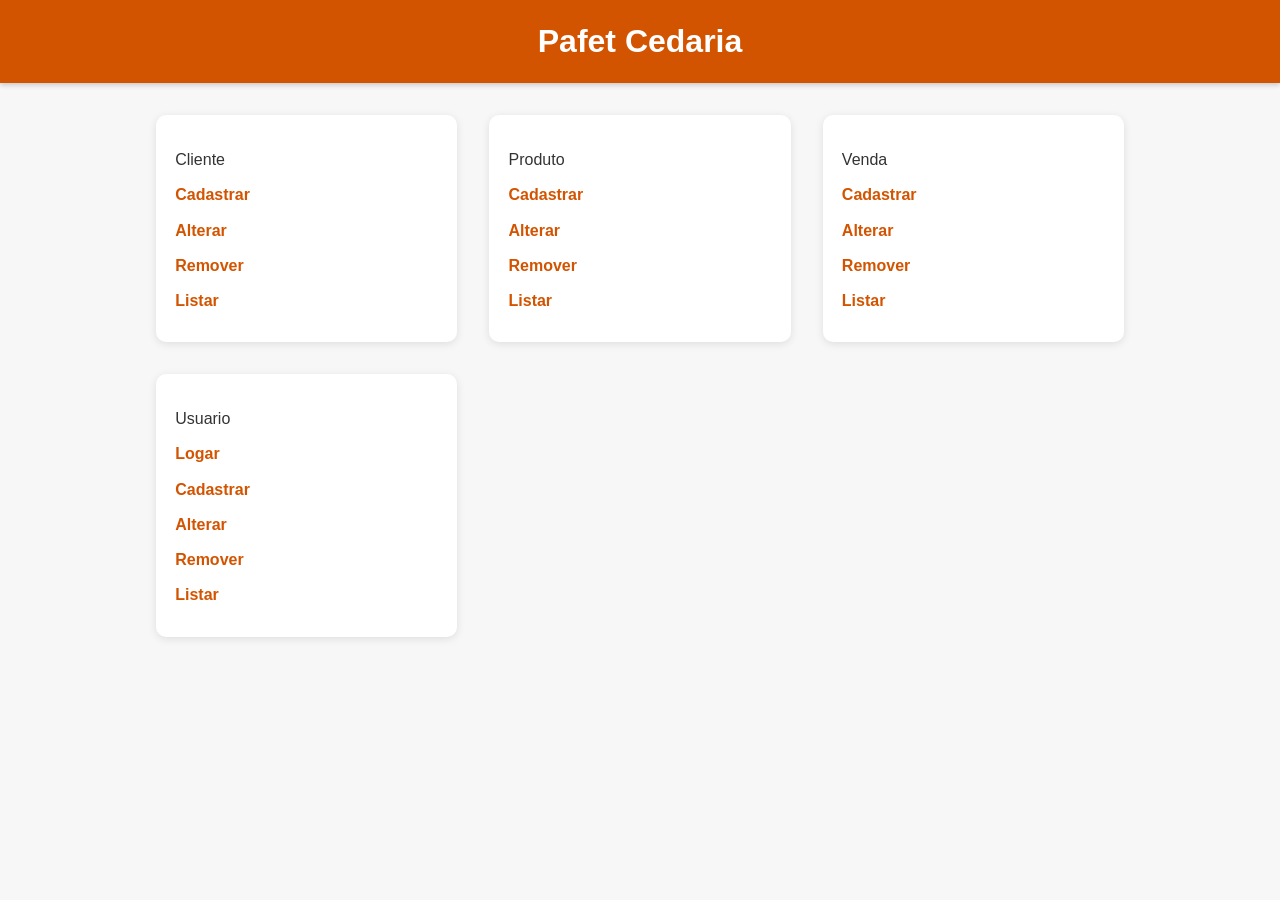
==== Exercícios/Padaria/index.html @ edd4c1d9 "finalizando o trabalho" ====
<!DOCTYPE html>
<html lang="en">
<head>
    <meta charset="UTF-8">
    <meta name="viewport" content="width=device-width, initial-scale=1.0">
    <title>Pafet Cedaria</title>
    <link rel="stylesheet" href="style.css">
</head>
<body>
    <header>
        <h1>Pafet Cedaria</h1>
    </header>
    <main>
        <ul>
            Cliente
            <li><a href="telas/cliente/cadastro_cliente.php">Cadastrar</a></li>
            <li><a href="telas/cliente/alterar_cliente.php">Alterar</a></li>
            <li><a href="telas/cliente/remover_cliente.php">Remover</a></li>
            <li><a href="telas/cliente/tabela_cliente.php">Listar</a></li>
        </ul>
        <ul>
            Produto
            <li><a href="telas/produto/cadastro_produto.php">Cadastrar</a></li>
            <li><a href="telas/produto/alterar_produto.php">Alterar</a></li>
            <li><a href="telas/produto/remover_produto.php">Remover</a></li>
            <li><a href="telas/produto/tabela_produto.php">Listar</a></li>
        </ul>
        <ul>
            Venda
            <li><a href="telas/venda/cadastro_venda.php">Cadastrar</a></li>
            <li><a href="telas/venda/alterar_venda.php">Alterar</a></li>
            <li><a href="telas/venda/remover_venda.php">Remover</a></li>
            <li><a href="telas/venda/tabela_venda.php">Listar</a></li>
        </ul>
        <ul>
            Usuario
            <li><a href="telas/usuario/logar_usuario.php">Logar</a></li>
            <li><a href="telas/usuario/cadastro_usuario.php">Cadastrar</a></li>
            <li><a href="telas/usuario/alterar_usuario.php">Alterar</a></li>
            <li><a href="telas/usuario/remover_usuario.php">Remover</a></li>
            <li><a href="telas/usuario/tabela_usuario.php">Listar</a></li>
        </ul>
    </main>
</body>
</html>
---- Exercícios/Padaria/style.css ----
/* Reset */
* {
    margin: 0;
    padding: 0;
    box-sizing: border-box;
    font-family: Arial, Helvetica, sans-serif;
}

/* Geral */
body {
    background: #f7f7f7;
    color: #333;
    line-height: 1.6;
}

/* Header */
header {
    background: #d35400;
    color: white;
    padding: 1rem;
    text-align: center;
    box-shadow: 0 2px 5px rgba(0,0,0,0.2);
}

header h1 {
    font-size: 2rem;
}

/* Index (menus principais) */
main {
    max-width: 1000px;
    margin: 2rem auto;
    display: grid;
    grid-template-columns: repeat(auto-fit, minmax(220px, 1fr));
    gap: 2rem;
    padding: 0 1rem;
}

ul {
    list-style: none;
    background: white;
    padding: 1.2rem;
    border-radius: 10px;
    box-shadow: 0 2px 8px rgba(0,0,0,0.1);
}

ul::before {
    content: attr(data-title);
    display: block;
    font-weight: bold;
    font-size: 1.1rem;
    margin-bottom: 0.8rem;
    color: #d35400;
}

ul li {
    margin: 0.6rem 0;
}

ul li a {
    text-decoration: none;
    color: #d35400;
    font-weight: bold;
    transition: color 0.2s ease;
}

ul li a:hover {
    color: #a04000;
}

/* Forms */
form {
    max-width: 400px;
    margin: 2rem auto;
    padding: 1.5rem;
    background: white;
    border-radius: 8px;
    box-shadow: 0 2px 6px rgba(0,0,0,0.1);
    display: flex;
    flex-direction: column;
    gap: 1rem;
}

label {
    font-weight: bold;
    margin-bottom: 0.3rem;
}

input[type="text"],
input[type="tel"],
input[type="email"],
input[type="password"] {
    width: 100%;
    padding: 0.7rem;
    border: 1px solid #ccc;
    border-radius: 6px;
    transition: border-color 0.2s;
}

input:focus {
    outline: none;
    border-color: #d35400;
}

button {
    padding: 0.9rem;
    background: #d35400;
    color: white;
    border: none;
    border-radius: 6px;
    font-weight: bold;
    cursor: pointer;
    transition: background 0.2s;
}

button:hover {
    background: #a04000;
}

/* Tabelas */
table {
    width: 100%;
    border-collapse: collapse;
    margin-top: 1.5rem;
    background: white;
    border-radius: 8px;
    overflow: hidden;
    box-shadow: 0 2px 6px rgba(0,0,0,0.1);
}

table th, table td {
    padding: 0.8rem;
    border-bottom: 1px solid #ddd;
    text-align: left;
}

table th {
    background: #f0f0f0;
    font-weight: bold;
}

table tr:hover {
    background: #f9f9f9;
}
/* Login container */
.login-container {
    max-width: 400px;
    margin: 5rem auto;
    padding: 2rem;
    background: white;
    border-radius: 8px;
    box-shadow: 0 2px 6px rgba(0,0,0,0.1);
    display: flex;
    flex-direction: column;
    gap: 1rem;
}

/* Mensagens de login */
.login-success {
    color: green;
    font-weight: bold;
    margin-top: 1rem;
}

.login-fail {
    color: red;
    font-weight: bold;
    margin-top: 1rem;
}
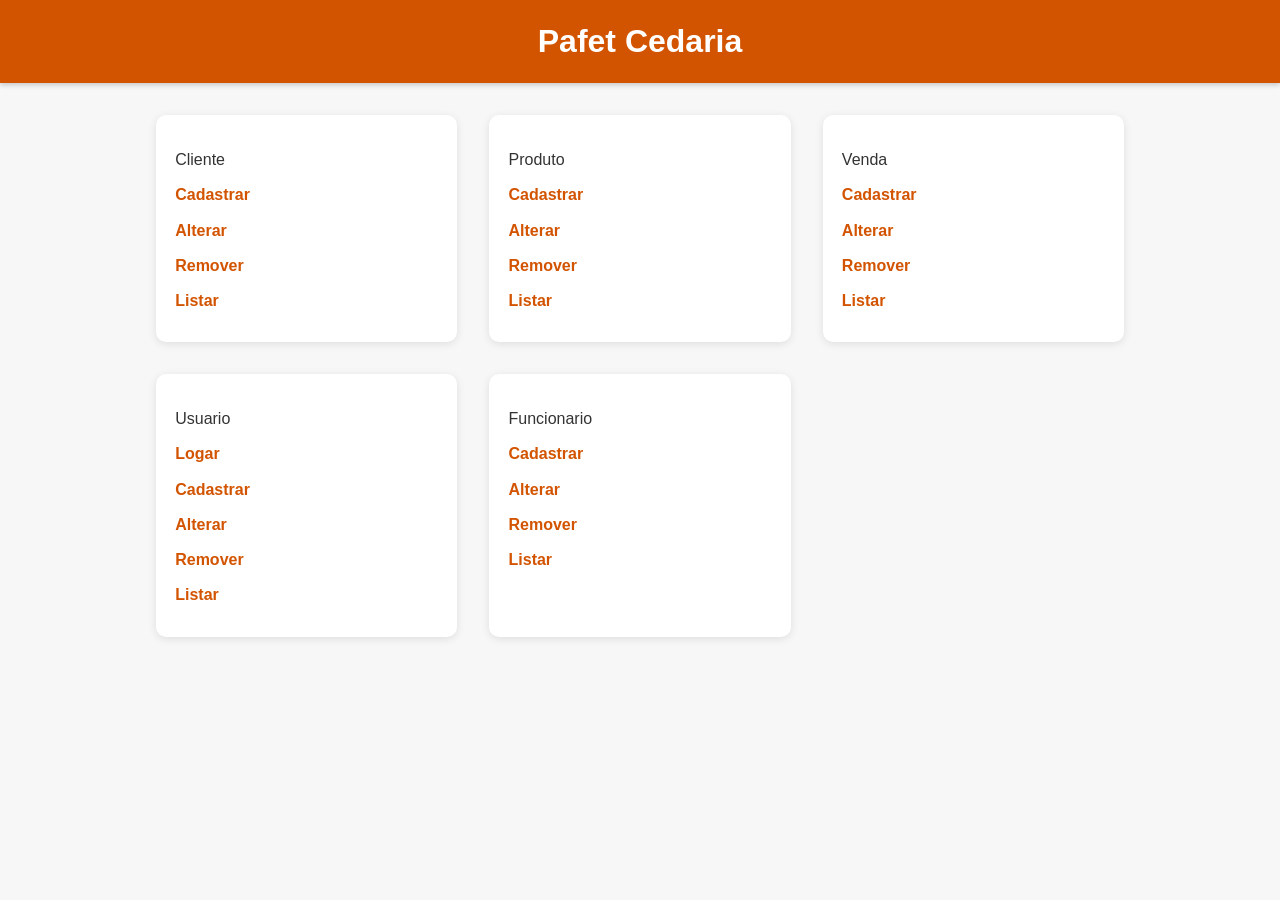
==== commit ea61f343: "Atualizei o GITHUB com os arquivos da sala boa" ====
--- a/Exercícios/Padaria/index.html
+++ b/Exercícios/Padaria/index.html
@@ -40,6 +40,13 @@
             <li><a href="telas/usuario/remover_usuario.php">Remover</a></li>
             <li><a href="telas/usuario/tabela_usuario.php">Listar</a></li>
         </ul>
+        <ul>
+            Funcionario
+            <li><a href="telas/funcionario/cadastro_funcionario.php">Cadastrar</a></li>
+            <li><a href="telas/funcionario/alterar_funcionario.php">Alterar</a></li>
+            <li><a href="telas/funcionario/remover_funcionario.php">Remover</a></li>
+            <li><a href="telas/funcionario/tabela_funcionario.php">Listar</a></li>
+        </ul>
     </main>
 </body>
 </html>
--- a/Exercícios/Padaria/style.css
+++ b/Exercícios/Padaria/style.css
@@ -89,6 +89,7 @@
 input[type="text"],
 input[type="tel"],
 input[type="email"],
+input[type="number"],
 input[type="password"] {
     width: 100%;
     padding: 0.7rem;
